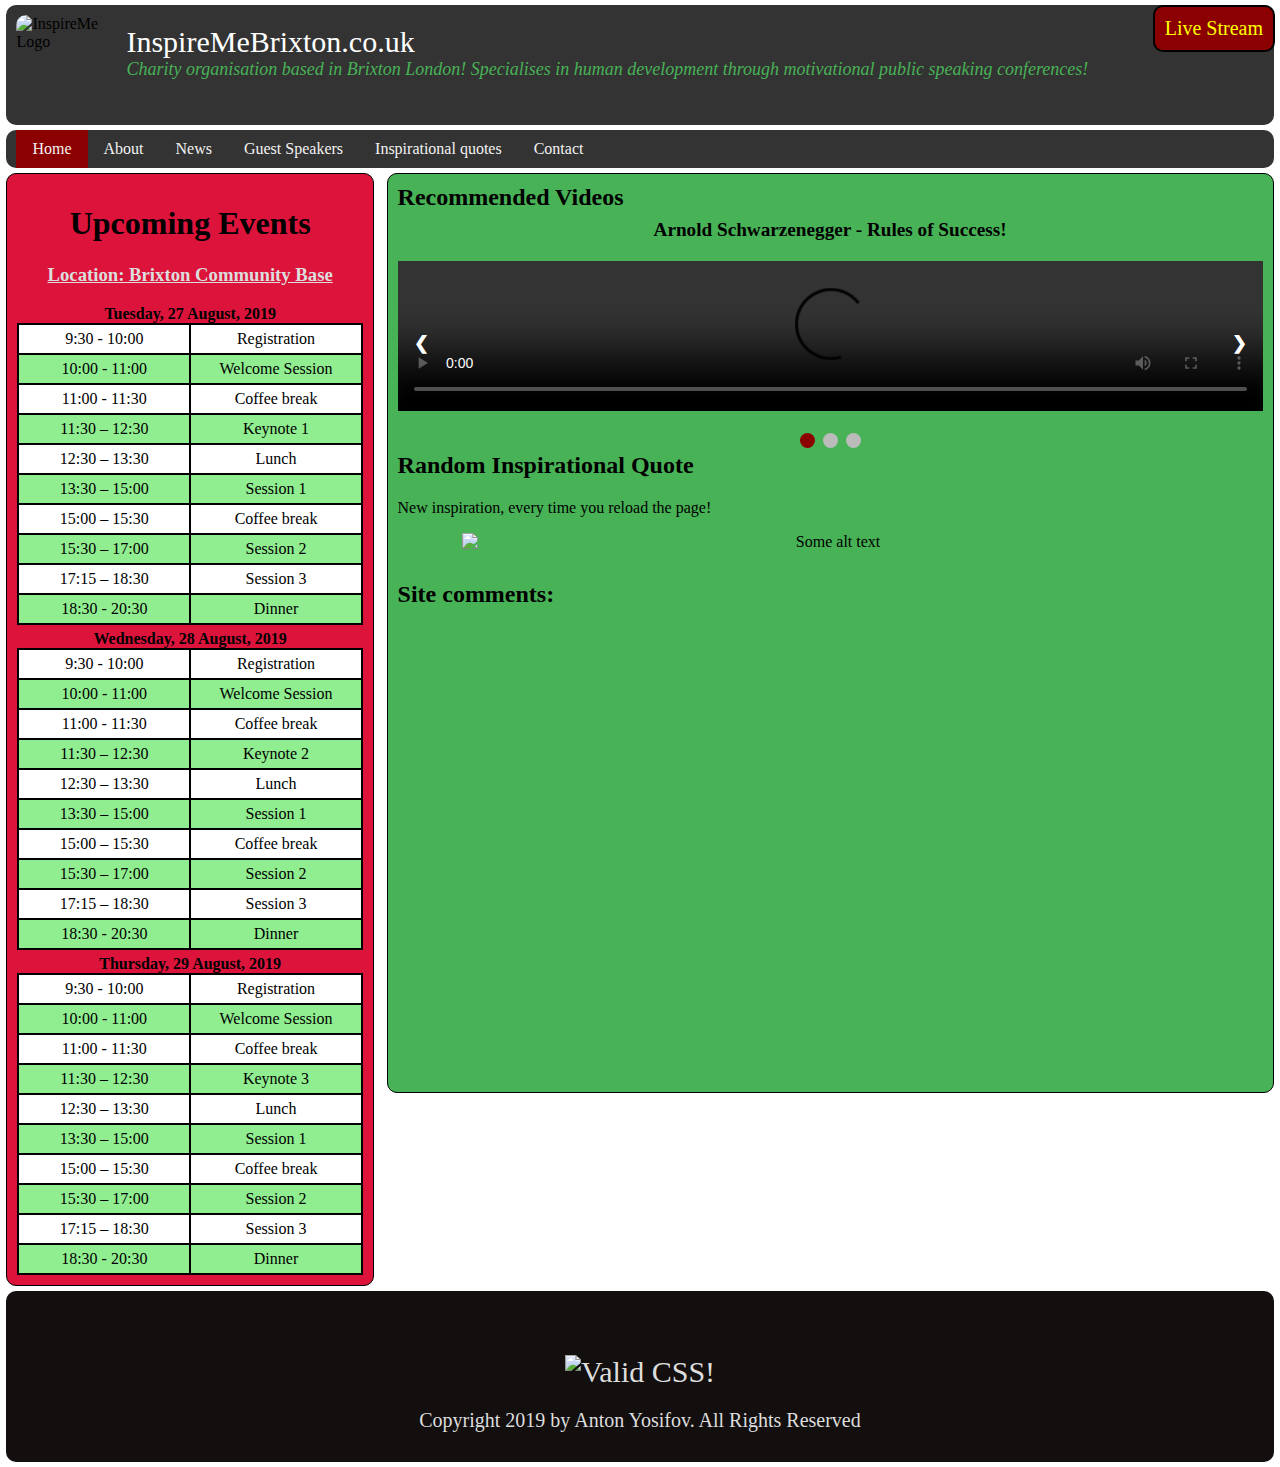
==== index.html @ 055b1269 "edit index.html and styles.css" ====
<!DOCTYPE html>
<html lang="en">

<head>
  <title>InspireMeBrixton.co.uk</title>
  <meta charset="utf-8">
  <link rel="icon" href="favicon.ico" type="image/x-icon">
  <link rel="stylesheet" href="fontawesome/css/all.css">
  <link rel="stylesheet" type="text/css" href="style.css">
  <meta name="viewport" content="width=device-width, initial-scale=1">
  <script>
    var imageURLs = [
      "images/shutterstock/stock-photo--year-possibilities-inspiration-motivational-quotes-on-vintage-paper-background-254696974.jpg",
      "images/shutterstock/stock-photo-do-not-regret-the-things-you-have-done-regret-the-things-you-did-not-do-when-you-had-the-chance-382381324.jpg",
      "images/shutterstock/stock-photo-don-t-limit-your-challenges-challenge-your-limits-workout-motivation-fitness-center-motivational-606413363.jpg",
      "images/shutterstock/stock-photo-don-t-quit-do-it-conceptual-image-with-a-man-scrubbing-through-letters-in-the-words-don-t-quit-189715886.jpg",
      "images/shutterstock/stock-photo-fitness-motivation-quote-756084247.jpg",
      "images/shutterstock/stock-photo-fitness-motivation-quotes-542165560.jpg",
      "images/shutterstock/stock-photo-i-can-self-motivation-cutting-the-letter-t-of-the-written-word-i-can-t-so-it-says-i-can-264221285.jpg",
      "images/shutterstock/stock-photo-if-you-change-nothing-nothing-will-change-motivational-inspiration-quote-with-man-silhouette-573075583.jpg",
      "images/shutterstock/stock-photo-inspiration-motivation-quote-about-thinking-1024674454.jpg",
      "images/shutterstock/stock-photo-inspirational-and-motivational-quote-1197191278.jpg",
      "images/shutterstock/stock-photo-inspirational-motivating-quote-on-nature-background-a-goal-without-a-plan-is-just-a-wish-1023618562.jpg",
      "images/shutterstock/stock-photo-inspirational-motivating-quote-on-notebook-and-coffee-with-retro-filter-effect-267961712.jpg",
      "images/shutterstock/stock-photo-inspirational-motivational-quote-be-a-warrior-not-a-worrier-on-beautiful-brick-wall-background-1119889022.jpg",
      "images/shutterstock/stock-photo-inspirational-quote-by-bill-cosby-on-earthy-blue-background-128621729.jpg",
      "images/shutterstock/stock-photo-let-s-do-this-text-over-silhouetted-person-with-spread-arms-in-countryside-sunset-649683652.jpg",
      "images/shutterstock/stock-photo-make-your-own-path-motivational-quote-to-create-future-on-nature-background-499725727.jpg",
      "images/shutterstock/stock-photo-motivational-and-inspirational-quote-decide-commit-focus-succeed-written-on-wooden-1093029272.jpg",
      "images/shutterstock/stock-photo-motivational-and-inspirational-quote-limits-exist-only-in-the-mind-1124602796.jpg",
      "images/shutterstock/stock-photo-motivational-and-inspirational-quotes-believing-in-yourself-is-the-first-secret-to-success-with-1030752100.jpg",
      "images/shutterstock/stock-photo-motivational-poster-quote-life-begins-at-the-end-of-comfort-zone-scandinavian-or-american-style-223270786.jpg",
      "images/shutterstock/stock-photo-motivational-quote-on-glitter-abstract-background-381480943.jpg",
      "images/shutterstock/stock-photo-motivational-quote-poster-about-success-326575322.jpg",
      "images/shutterstock/stock-photo-motivational-quote-to-create-future-on-nature-abstract-background-276671360.jpg",
      "images/shutterstock/stock-photo-quote-best-inspirational-and-motivational-quotes-and-saying-about-life-wisdom-positive-1244182630.jpg",
      "images/shutterstock/stock-photo-silhouette-man-or-businessman-eliminate-improve-change-impossible-to-possible-text-on-the-bridge-447596956.jpg",
      "images/shutterstock/stock-vector-big-vector-set-with-motivational-quotes-hand-written-sign-for-every-design-production-1156916461.jpg",
      "images/shutterstock/stock-vector-fitness-motivation-quote-poster-gym-inspirational-banner-with-text-and-hand-drawing-sport-icons-413780152.jpg",
      "images/shutterstock/stock-vector-follow-your-dreams-low-poly-paper-airplane-with-motivational-slogan-on-dark-blue-with-dots-and-1131870059.jpg",
      "images/shutterstock/stock-vector-motivation-concept-chart-with-keywords-and-icons-273624035.jpg",
      "images/shutterstock/stock-vector-while-you-are-waiting-somebody-else-is-doing-it-inspiring-creative-motivation-quote-poster-604537619.jpg",
      "images/shutterstock/stock-vector-workout-gym-fitness-bodybuilding-motivation-concept-vector-print-design-695767639.jpg",
      "images/shutterstock/stock-vector-you-are-stronger-than-you-think-lettering-doodle-typographic-poster-motivational-and-732364039.jpg"
    ];

    function getImageTag() {
      var img = '<img class="random" src=\"';
      var randomIndex = Math.floor(Math.random() * imageURLs.length);
      img += imageURLs[randomIndex];
      img += '\" alt=\"Some alt text\"/>';
      return img;
    }
  </script>
</head>

<body>
  <header class="header">
    <div class="logo"><img src="logo/logo.jpg" alt="InspireMe Logo"></div>
    <div class="SiteNameSlogn"><a href="index.html">InspireMeBrixton.co.uk</a>
      <p>Charity organisation based in Brixton London! Specialises in human development through motivational public
        speaking conferences!</p>
    </div>
    <div class="liveStream">
      <a href="https://www.youtube.com/embed/siyW0GOBtbo" target="_blank"><i class="fas fa-video"></i> Live Stream <i
          class="fas fa-microphone-alt"></i></a>
    </div>
  </header>

  <nav class="topnav">
    <a href="index.html" class="active"><i class="fas fa-home"></i> Home</a>
    <a href="about.html"><i class="fas fa-info-circle"></i> About</a>
    <a href="articles.html"><i class="far fa-newspaper"></i> News</a>
    <a href="guest-speakers.html"><i class="fas fa-user-friends"></i> Guest Speakers</a>
    <a href="quotes.html"><i class="fas fa-thumbs-up"></i> Inspirational quotes</a>
    <a href="contact.html"><i class="fas fa-envelope"></i> Contact</a>
  </nav>

  <div class="row">
    <aside class="columnSide">
      <h1>Upcoming Events</h1>
      <h3><a href="contact.html#Map">Location: Brixton Community Base</a></h3>
      <h4>Tuesday, 27 August, 2019</h4>
      <table id="events1">
        <tr>
          <td class="hourCol">9:30 - 10:00</td>
          <td class="eventCol">Registration</td>
        </tr>
        <tr>
          <td class="hourCol">10:00 - 11:00</td>
          <td class="eventCol">Welcome Session</td>
        </tr>
        <tr>
          <td class="hourCol">11:00 - 11:30</td>
          <td class="eventCol">Coffee break</td>
        </tr>
        <tr>
          <td class="hourCol">11:30 – 12:30</td>
          <td class="eventCol">Keynote 1</td>
        </tr>
        <tr>
          <td class="hourCol">12:30 – 13:30</td>
          <td class="eventCol">Lunch</td>
        </tr>
        <tr>
          <td class="hourCol">13:30 – 15:00</td>
          <td class="eventCol">Session 1</td>
        </tr>
        <tr>
          <td class="hourCol">15:00 – 15:30</td>
          <td class="eventCol">Coffee break</td>
        </tr>
        <tr>
          <td class="hourCol">15:30 – 17:00</td>
          <td class="eventCol">Session 2</td>
        </tr>
        <tr>
          <td class="hourCol">17:15 – 18:30</td>
          <td class="eventCol">Session 3</td>
        </tr>
        <tr>
          <td class="hourCol">18:30 - 20:30</td>
          <td class="eventCol">Dinner</td>
        </tr>
      </table>

      <h4>Wednesday, 28 August, 2019</h4>
      <table id="events2">
        <tr>
          <td class="hourCol">9:30 - 10:00</td>
          <td class="eventCol">Registration</td>
        </tr>
        <tr>
          <td class="hourCol">10:00 - 11:00</td>
          <td class="eventCol">Welcome Session</td>
        </tr>
        <tr>
          <td class="hourCol">11:00 - 11:30</td>
          <td class="eventCol">Coffee break</td>
        </tr>
        <tr>
          <td class="hourCol">11:30 – 12:30</td>
          <td class="eventCol">Keynote 2</td>
        </tr>
        <tr>
          <td class="hourCol">12:30 – 13:30</td>
          <td class="eventCol">Lunch</td>
        </tr>
        <tr>
          <td class="hourCol">13:30 – 15:00</td>
          <td class="eventCol">Session 1</td>
        </tr>
        <tr>
          <td class="hourCol">15:00 – 15:30</td>
          <td class="eventCol">Coffee break</td>
        </tr>
        <tr>
          <td class="hourCol">15:30 – 17:00</td>
          <td class="eventCol">Session 2</td>
        </tr>
        <tr>
          <td class="hourCol">17:15 – 18:30</td>
          <td class="eventCol">Session 3</td>
        </tr>
        <tr>
          <td class="hourCol">18:30 - 20:30</td>
          <td class="eventCol">Dinner</td>
        </tr>
      </table>
      <h4>Thursday, 29 August, 2019</h4>
      <table id="events3">
        <tr>
          <td class="hourCol">9:30 - 10:00</td>
          <td class="eventCol">Registration</td>
        </tr>
        <tr>
          <td class="hourCol">10:00 - 11:00</td>
          <td class="eventCol">Welcome Session</td>
        </tr>
        <tr>
          <td class="hourCol">11:00 - 11:30</td>
          <td class="eventCol">Coffee break</td>
        </tr>
        <tr>
          <td class="hourCol">11:30 – 12:30</td>
          <td class="eventCol">Keynote 3</td>
        </tr>
        <tr>
          <td class="hourCol">12:30 – 13:30</td>
          <td class="eventCol">Lunch</td>
        </tr>
        <tr>
          <td class="hourCol">13:30 – 15:00</td>
          <td class="eventCol">Session 1</td>
        </tr>
        <tr>
          <td class="hourCol">15:00 – 15:30</td>
          <td class="eventCol">Coffee break</td>
        </tr>
        <tr>
          <td class="hourCol">15:30 – 17:00</td>
          <td class="eventCol">Session 2</td>
        </tr>
        <tr>
          <td class="hourCol">17:15 – 18:30</td>
          <td class="eventCol">Session 3</td>
        </tr>
        <tr>
          <td class="hourCol">18:30 - 20:30</td>
          <td class="eventCol">Dinner</td>
        </tr>
      </table>
    </aside>
    <main class="columnMain">
      <h2>Recommended Videos</h2>
      <!-- Slideshow container -->
      <div class="slideshow-container">

        <!-- Full-width images with number and caption text -->
        <div class="mySlides fade">
          <div class="numbertext">1 / 3</div>
          <video class="homeVideo" controls>
            <source src="videos/TheseAreArnoldSchwarzeneggers5RulesforSuccessGoalcast.mp4" type="video/mp4">
            Your browser does not support HTML5 video.
          </video>
          <div class="text">
            <h1>Arnold Schwarzenegger - Rules of Success!</h1>
          </div>
        </div>

        <div class="mySlides fade">
          <div class="numbertext">2 / 3</div>
          <video class="homeVideo" controls>
            <source src="videos/DanaWhiteOneOfTheGreatestSpeechesEver.mp4" type="video/mp4">
            Your browser does not support HTML5 video.
          </video>
          <div class="text">
            <h1>Dana White - One Of The Greatest Speeches Ever</h1>
          </div>
        </div>

        <div class="mySlides fade">
          <div class="numbertext">3 / 3</div>
          <video class="homeVideo" controls>
            <source src="videos/Emma-Watson-at-theHeForSheCampaign2014-Official-UN-Video.mp4" type="video/mp4">
            Your browser does not support HTML5 video.
          </video>
          <div class="text">
            <h1>Emma Watson - Moving speech about gender equality</h1>
          </div>
        </div>

        <!-- Next and previous buttons -->
        <a class="prev" onclick="plusSlides(-1)">&#10094;</a>
        <a class="next" onclick="plusSlides(1)">&#10095;</a>
      </div>
      <br>

      <!-- The dots/circles -->
      <div style="text-align:center">
        <span class="dot" onclick="currentSlide(1)"></span>
        <span class="dot" onclick="currentSlide(2)"></span>
        <span class="dot" onclick="currentSlide(3)"></span>
      </div>


      <script>
        var slideIndex = 1;
        showSlides(slideIndex);

        // Next/previous controls
        function plusSlides(n) {
          showSlides(slideIndex += n);
        }

        // Thumbnail image controls
        function currentSlide(n) {
          showSlides(slideIndex = n);
        }

        function showSlides(n) {
          var i;
          var slides = document.getElementsByClassName("mySlides");
          var dots = document.getElementsByClassName("dot");
          if (n > slides.length) {
            slideIndex = 1
          }
          if (n < 1) {
            slideIndex = slides.length
          }
          for (i = 0; i < slides.length; i++) {
            slides[i].style.display = "none";
          }
          for (i = 0; i < dots.length; i++) {
            dots[i].className = dots[i].className.replace(" active", "");
          }
          slides[slideIndex - 1].style.display = "block";
          dots[slideIndex - 1].className += " active";
        }
      </script>

      <h2>Random Inspirational Quote</h2>
      <p>New inspiration, every time you reload the page!</p>
      <script>
        document.write(getImageTag());
      </script>
      <div class="comments">
        <h2 style="margin-top: 30px">Site comments:</h2>
        <iframe src="https://www5.cbox.ws/box/?boxid=915616&boxtag=A003Fz" width="100%" height="450"
          allowtransparency="yes" allow="autoplay" frameborder="0" marginheight="0" marginwidth="0"
          scrolling="auto"></iframe>
      </div>
    </main>
  </div>

  <footer class="footer">
    <a href="#"><i class="fab fa-facebook"></i></a>
    <a href="#"><i class="fab fa-twitter"></i></a>
    <a href="#"><i class="fab fa-google"></i></a>
    <a href="#"><i class="fab fa-linkedin"></i></a>
    <a href="#"><i class="fab fa-youtube"></i></a>
    <a href="#"><i class="fab fa-pinterest"></i></a>
    <a href="#"><i class="fab fa-snapchat-ghost"></i></a>
    <a href="#"><i class="fab fa-skype"></i></a>
    <a href="#"><i class="fab fa-android"></i></a>
    <a href="#"><i class="fab fa-stumbleupon"></i></a>
    <a href="#"><i class="fab fa-yahoo"></i></a>
    <a href="#"><i class="fab fa-reddit"></i></a>
    <p>
      <a href="http://jigsaw.w3.org/css-validator/check/referer">
          <img style="border:0;width:88px;height:31px"
              src="http://jigsaw.w3.org/css-validator/images/vcss-blue"
              alt="Valid CSS!" />
          </a>
      </p>
    <p>Copyright 2019 by Anton Yosifov. All Rights Reserved</p>
  </footer>
</body>

</html>
---- style.css ----
* {
    box-sizing: border-box;
}

body {
    margin: 0 auto;
    padding: 0;
    max-width: 1500px;
    width: 99%;
    background-color: white;
    /* border: 1px solid black; */
}


/* Style the header 
************************/
.header {
    width: 100%;
    background-color: #333;
    margin: 5px 0;
    padding: 10px;
    /* text-align: center; */
    overflow: hidden;
    border-radius: 10px;
    position: relative;
}

.logo {
    width: 100px;
    /* width: 30%; */
    height: 100px;
    /* background-color: aquamarine; */
    /* margin-right: 20px; */
    border-radius: 25%;
    float: left;
}

.logo img {
    width: 100%;
    margin: 0px;
    padding: 0px;
    border-radius: 10px;
}

.SiteNameSlogn {
    /* background-color: blueviolet; */
    margin: 10px;
    padding: 0px;
    /* min-width: 500px; */
    width: 80%;
    /* height: 100px; */
    float: left;

}

header a {
    color: white;
    /* background-color: azure; */
    /* text-align: center; */
    text-decoration: none;
    margin: 0px;
    padding: 0px;
    font-size: 30px;
}

header p {
    /* display: inline-block; */
    /* background-color: crimson; */
    color: #48b256;
    font-style: italic;
    margin: 0px;
    padding: 0px;
    font-size: 18px;
    /* font-size: 1.05rem; */
}

.liveStream {

    position: fixed;
    top: 5px;
    right: 5px;
    z-index: 10;
}

.liveStream a {
    display: block;
    text-decoration: none;
    font-size: 20px;
    color: yellow;
    background-color: darkred;
    padding: 10px;
    border: 2px solid black  ;
    border-radius: 10px;
}

/* Style the top navigation bar 
*********************************************************************/
.topnav {
    overflow: hidden;
    background-color: #333;
    padding: 0px 10px;
    margin-bottom: 5px;
    border-radius: 10px;
}

/* Style the topnav links */
.topnav a {
    float: left;
    display: block;
    color: #f2f2f2;
    text-align: center;
    padding: 10px 16px;
    text-decoration: none;
}

/* Change color on hover */
.topnav a:hover {
    background-color: #ddd;
    color: black;
}

.row {
    /* background-color: #333; */
    /* border: #333 1px solid; */
    /* border-radius: 5px; */
    padding: 0px;
    margin: 0px;
    width: 100%;
    overflow: hidden;
}

.row2 {
    /* background-color: #333; */
    border: #333 1px solid;
    border-radius: 10px;
    padding-top: 5px;
    margin-bottom: 5px;
}

/* Main column */
.columnMain {
    width: 70%;
    background-color: #48b256;
    float: left;
    padding: 10px;
    border-radius: 10px;
    border: #000 1px solid;
}

/* Right column */
.columnSide {
    width: 29%;
    border: #000 1px solid;
    background-color: crimson;
    float: left;
    padding: 10px;
    margin-right: 1%;
    border-radius: 10px;
    text-align: center;
}

.columnSide h2,
.columnMain h2 {
    margin-top: 0px;
}

.columnSide h4 {
    padding: 0;
    margin: 5px 0 0 0;
}

h3 a {
    color: #ddd;
}

.homeVideo {
    width: 100%;
}

.text h1 {
    padding: 0;
    margin: 0;
    font-size: 1.5vw
}

#events1,
#events2,
#events3  {
    border-spacing: 0;
    width: 100%;
    border: 1px solid black;
}

td.hourCol:first-child {
    width: 50%;
    border: 1px solid black;
    text-align: center;
    /* padding: 5px; */
}

td.eventCol:last-child {
    width: 50%;
    border: 1px solid black;
    text-align: center;
}

#events1 tr:nth-child(even),
#events2 tr:nth-child(even),
#events3 tr:nth-child(even) {
    background-color: lightgreen
}

#events1 tr:nth-child(odd),
#events2 tr:nth-child(odd),
#events3 tr:nth-child(odd) {
    background-color: white;
}

/* .randomImage{
    
} */
.random {
    display: block;
    width: 85%;
    text-align: center;
    margin: 0px auto;
}


/* Contact page
****************************************************/
table {
    border-spacing: 0;
    width: 90%;
    /* border: 1px solid black; */
}

td {
    text-align: left;
    padding: 5px;
}

td:first-child {
    width: 20%;
    text-align: left;
    /* vertical-align: top; */
}

td:last-child {
    width: 80%;
    text-align: left;
}

/* tr:hover {
      background-color: #f5f5f5;
    } */

input[type=text],
input[type=email] {
    width: 100%;
    padding: 5px;
    border: 2px solid lightblue;
    border-radius: 5px;
}

input[type=text]:focus,
input[type=email]:focus {
    background-color: lightblue;
    border-radius: 5px;
    border: 2px solid yellow;
}

textarea {
    width: 100%;
    height: 150px;
    padding: 5px;
    border: 2px solid lightblue;
    border-radius: 5px;
    resize: none;
}

textarea:focus {
    background-color: lightblue;
    border: 2px solid yellow;
    border-radius: 5px;
}

input[type=button],
input[type=submit],
input[type=reset] {
    background-color: darkgreen;
    border: 1px solid grey;
    color: white;
    padding: 10px 20px;
    text-decoration: none;
    margin: 4px 2px;
    cursor: pointer;
}

input[type=submit]:hover,
input[type=reset]:hover {
    background-color: limegreen;
    border: 1px solid black;
}

#OpeningHours {
    border-spacing: 0;
    width: 80%;
    border: 1px solid lightblue;
}

td.dayCol,
td.hoursCol {
    width: 50%;
    border: 1px solid lightblue;
    text-align: center
}

.contactForm,
.address {
    float: left;
    /* border-width: 2px;
    border-style: solid;
    border-color: brown; */
    min-width: 280px;
    width: 50%;
    padding: 10px;
    margin: 0px;
}

.map {
    padding: 10px;
    margin: 0px;
}

/* Clear floats after the columns */
.row:after {
    content: "";
    display: table;
    clear: both;
}

/*about page
***********************************************/
hr {
    color: #48b256;
}

.aboutPicture {
    float: left;
    /* border-width: 2px;
    border-style: solid;
    border-color: brown; */
    min-width: 280px;
    width: 39%;
    padding: 1%;
    margin: 10px 0px;
}

.aboutDescription {
    float: left;
    /* border-width: 2px;
    border-style: solid;
    border-color: brown; */
    min-width: 280px;
    width: 56%;
    padding: 4%;
    margin: 0px;
    line-height: 1.5;
    text-indent: 20px;
}

.aboutPicture img {
    width: 100%;
}

.section-title {
    text-align: center;
}

/*news page
*****************************/
article {
    overflow: hidden;
    margin-bottom: 40px;
}

article h2 {
    margin-left: 10px
}


.news {
    width: 100%;
    padding: 10px;
}


.date {
    padding: 1%;
    margin: 0px;
}

.video {
    float: left;
    display: block;
    background-color: black;
    width: 49%;
    margin-right: 1%;
    /* padding: 30px; */
}

video {
    width: 100%;
}

.audio {
    float: left;
    display: block;
    padding: 1%;
    width: 49%;
    margin: 0px auto 20px auto;
    background-color: black;
    /* border: 1px solid brown; */
}

audio {
    display: block;
    width: 100%;
    margin: 0 auto;
    overflow: hidden;
}

.download {
    text-align: center;
    /* display: inline-block; */
    border: 1px solid brown;

}

.download a {
    display: inline-block;
    padding: 10px 20px;
    margin: 5px;
    background-color: #48b256;
    border: 2px dotted black;
}

.download a:link,
.download a:visited,
.download a:hover {
    text-decoration: none;
    color: black;

}

.download a:hover {
    background-color: green;
    color: white;
    border: 2px dotted white;

}


.description {
    width: 50%;
    /* background-color: #555; */
    /* display: block; */
    float: right;
    /* letter-spacing: 3px; */
    /* font-stretch: condensed; */
    margin: 0px;
    /* padding: 10px; */
    line-height: 1.7;
    text-indent: 20px;
}

/* Responsive layout - makes the three columns stack on top of each other instead of next to each other 
********************************************************************************************************/

@media only screen and (max-width: 960px) {
    .columnMain {
        width: 59%;
    }

    /* Right column */
    .columnSide {
        width: 40%;
    }
}

.text h1 {
    padding: 0;
    margin: 0;
    font-size: 2vw
}

@media only screen and (min-width: 961px) {
    .text h1 {
        padding: 0;
        margin: 0;
        font-size: 1.5vw
    }
}

@media only screen and (max-width: 750px) {
    .columnMain {
        width: 54%;
    }

    /* Right column */
    .columnSide {
        width: 45%;
    }

    .text h1 {
        padding: 0;
        margin: 0;
        font-size: 2.5vw
    }

}

@media only screen and (max-width: 660px) {
    body {
        background-color: white;
    }

    .logo {
        float: unset;
        width: 200px;
        height: 200px;
        margin: 0 auto;
    }

    .logo img {
        border-radius: 25%;

    }

    .SiteNameSlogn {
        width: 100%;
    }

    header a {
        font-size: 22px;
    }

    header p {
        font-size: 16px;
    }

    .liveStream {

        position: fixed;
        top: 5px;
        right: 0px;
    }

    .liveStream a {
        display: block;
        text-decoration: none;
        font-size: 14px;
        color: yellow;
        background-color: darkred;
        padding: 7px;
        border-radius: 10px;
    }

    .columnSide,
    .columnMain {
        width: 100%;
    }

    .contactForm,
    .address {
        min-width: 300px;
        width: 100%;
    }

    .video {
        width: 100%;
    }

    .audio {
        width: 100%;
    }

    .description {
        width: 100%;
        float: none;
    }

    article {
        overflow: hidden;
    }

    /* about */
    .aboutPicture {
        /* border-width: 2px;
        border-style: solid;
        border-color: brown; */
        width: 100%;
        padding: 1%;
    }

    .aboutDescription {
        /* border-width: 2px;
        border-style: solid;
        border-color: brown; */
        width: 100%;
        padding: 0% 4%;
    }

    .text h1 {
        padding: 0;
        margin: 0;
        font-size: 3.5vw
    }
}


/* 
* guest page 
*****************************/
/* Container needed to position the overlay. Adjust the width as needed */
.main-12 {
    width: 100%;
    border: 1px solid #333;
    border-radius: 10px;
    padding: 10px;
    overflow: hidden;
    margin-bottom: 5px;
}

.containerGuests {
    position: relative;
    width: 30%;
    max-width: 375px;
    float: left;
    margin-right: 1%;
}

/* Make the image to responsive */
.image {
    display: block;
    width: 100%;
    height: auto;
}

/* The overlay effect - lays on top of the container and over the image */
.overlay {
    position: absolute;
    bottom: 0;
    background: rgb(0, 0, 0);
    background: rgba(0, 0, 0, 0.5);
    /* Black see-through */
    color: #f1f1f1;
    width: 100%;
    transition: .5s ease;
    opacity: 0;
    color: white;
    font-size: 20px;
    padding: 20px;
    text-align: center;
}

/* When you mouse over the container, fade in the overlay title */
.containerGuests:hover .overlay {
    opacity: 1;
}


/*
*quotes page
************************************/
/* Three columns side by side */
.column {
    float: left;
    width: 33.3%;
    margin-bottom: 16px;
    padding: 0 8px;
}

/* Display the columns below each other instead of side by side on small screens */
@media screen and (max-width: 650px) {
    .column {
        width: 100%;
        /* display: block; */
    }
}

/* Add some shadows to create a card effect */
.card {
    box-shadow: 0 4px 8px 0 rgba(0, 0, 0, 0.2);
}

/* Some left and right padding inside the container */
.container {
    padding: 0 16px;
}

/* Clear floats -second time*/
.container::after,
.row::after {
    content: "";
    clear: both;
    display: table;
}

.title {
    color: grey;
}

.button {
    border: none;
    outline: 0;
    display: inline-block;
    padding: 8px;
    color: white;
    background-color: #000;
    text-align: center;
    cursor: pointer;
    width: 100%;
}

.button:hover {
    background-color: #555;
}



/* quotes grid
***************************** */

/* Slideshow container */
.slideshow-container {
    max-width: 1000px;
    position: relative;
    margin: 50px auto 0 auto;
}

/* Hide the images by default */
.mySlides {
    display: none;
}

/* Next & previous buttons */
.prev,
.next {
    cursor: pointer;
    position: absolute;
    top: 50%;
    width: auto;
    margin-top: -22px;
    padding: 16px;
    color: white;
    font-weight: bold;
    font-size: 18px;
    transition: 0.6s ease;
    border-radius: 0 3px 3px 0;
    user-select: none;
}

/* Position the "next button" to the right */
.next {
    right: 0;
    border-radius: 3px 0 0 3px;
}

/* On hover, add a black background color with a little bit see-through */
.prev:hover,
.next:hover {
    background-color: rgba(0, 0, 0, 0.8);
}

/* Caption text */
.text {
    color: black;
    font-size: 15px;
    padding: 8px 12px;
    position: absolute;
    top: -50px;
    width: 100%;
    text-align: center;
}

/* Number text (1/3 etc) */
.numbertext {
    color: #f2f2f2;
    font-size: 12px;
    padding: 8px 12px;
    position: absolute;
    top: 0;
}

/* The dots/bullets/indicators */
.dot {
    cursor: pointer;
    height: 15px;
    width: 15px;
    margin: 0 2px;
    background-color: #bbb;
    border-radius: 50%;
    display: inline-block;
    transition: background-color 0.6s ease;
}

.active,
.dot:hover {
    background-color: darkred;
}

/* Fading animation */
.fade {
    /* -webkit-animation-name: fade; */
    /* -webkit-animation-duration: 1.5s; */
    animation-name: fade;
    animation-duration: 1.5s;
}

/* @-webkit-keyframes fade {
    from {
        opacity: .4
    }

    to {
        opacity: 1
    }
} */

@keyframes fade {
    from {
        opacity: .4
    }

    to {
        opacity: 1
    }
}

/* contact form message */
.formMessage {
    background-color: darkgreen;
    color: #ddd;
}

/* /* sicial buttons
***************************/
/* Style the footer */
.footer {
    background-color: #130f0f;
    padding: 10px;
    text-align: center;
    border-radius: 10px;
    margin: 5px 0;
}


footer a {
    color: #ddd;
    text-decoration: none;
    font-size: 30px;
    padding: 10px;
}

footer p {
    color: #ddd;
    font-size: 20px;

}
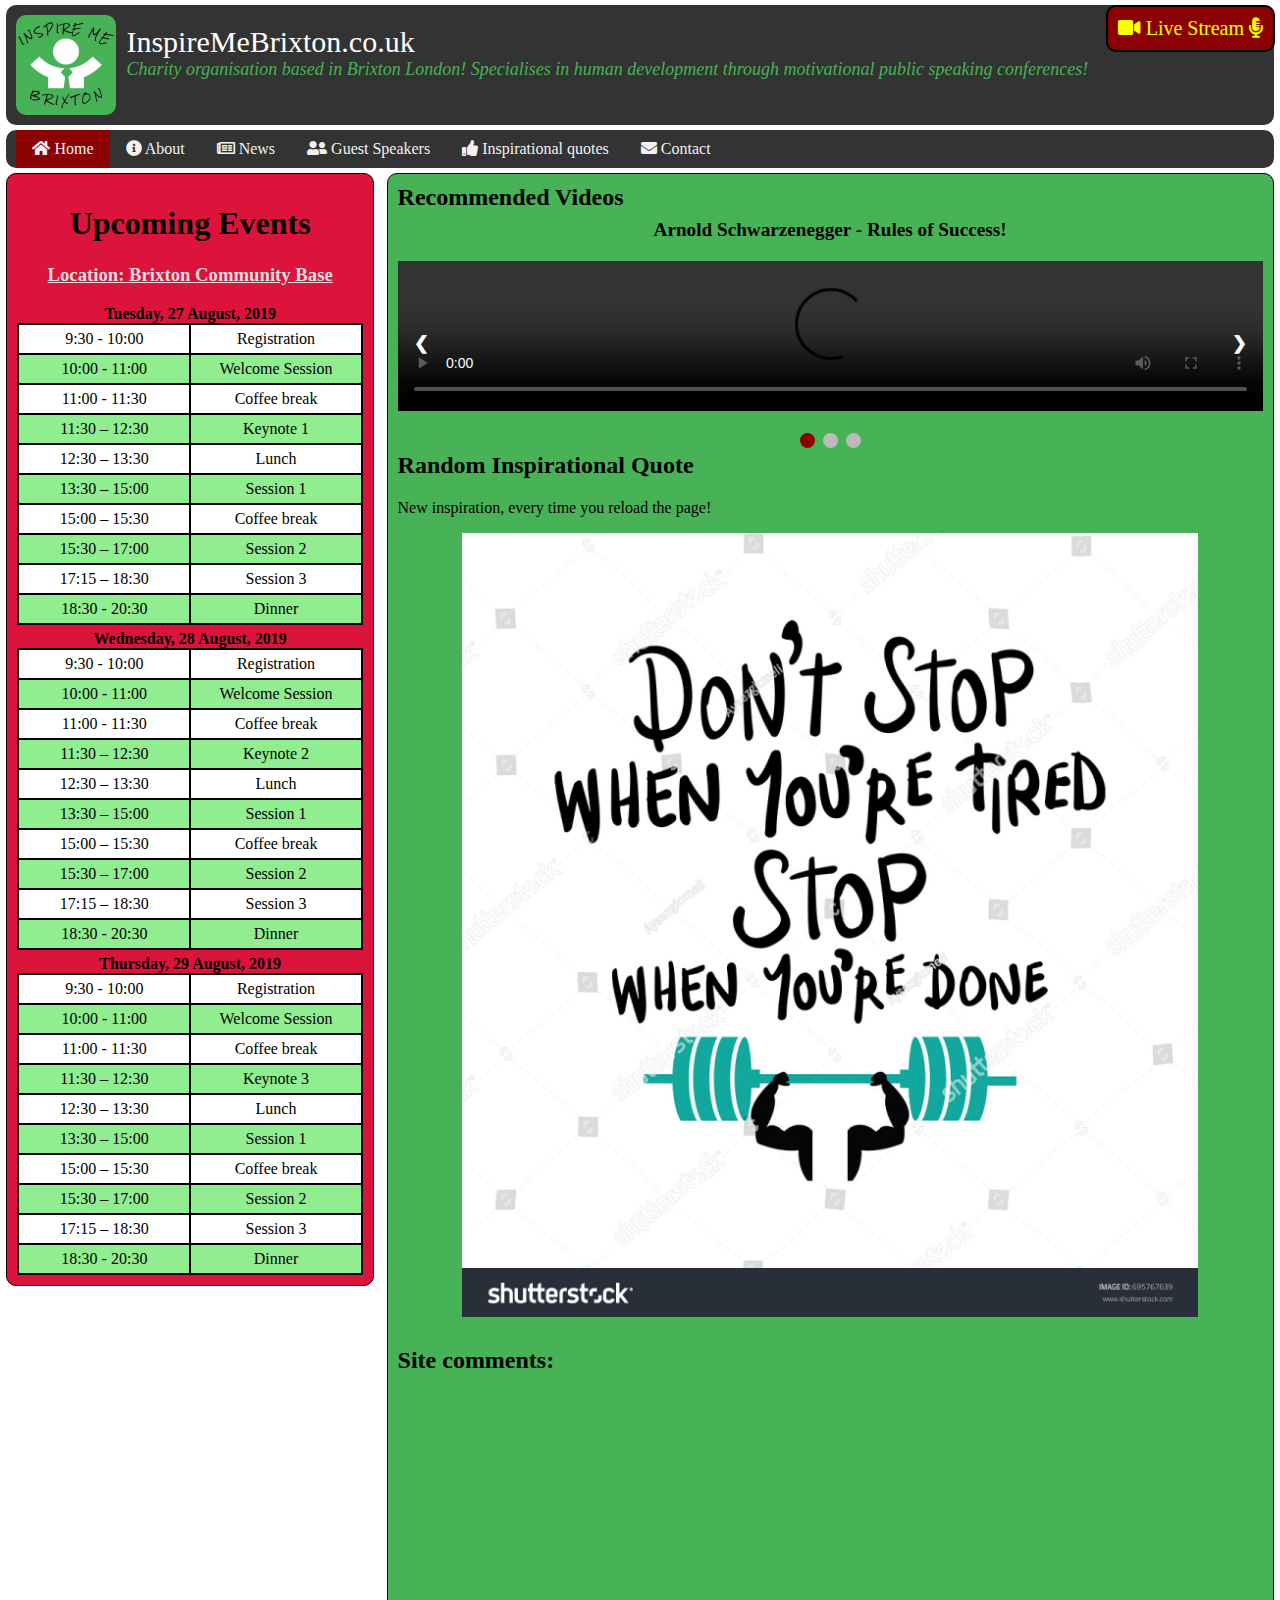
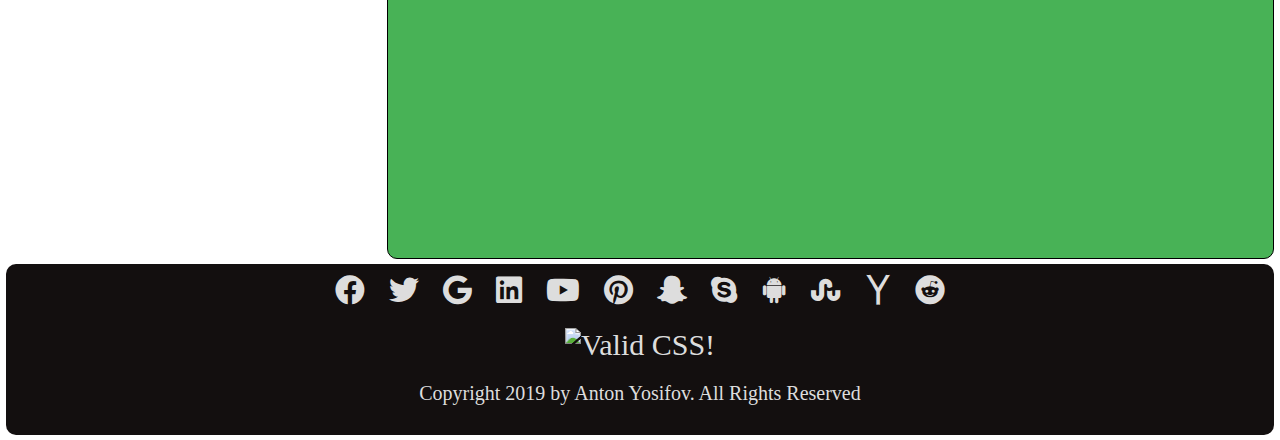
==== commit fb2d1f4b: "live stream link uadate" ====
--- a/index.html
+++ b/index.html
@@ -62,7 +62,7 @@
         speaking conferences!</p>
     </div>
     <div class="liveStream">
-      <a href="https://www.youtube.com/embed/siyW0GOBtbo" target="_blank"><i class="fas fa-video"></i> Live Stream <i
+      <a href="https://www.youtube.com/embed/uPJ1QdPgJkU" target="_blank"><i class="fas fa-video"></i> Live Stream <i
           class="fas fa-microphone-alt"></i></a>
     </div>
   </header>
